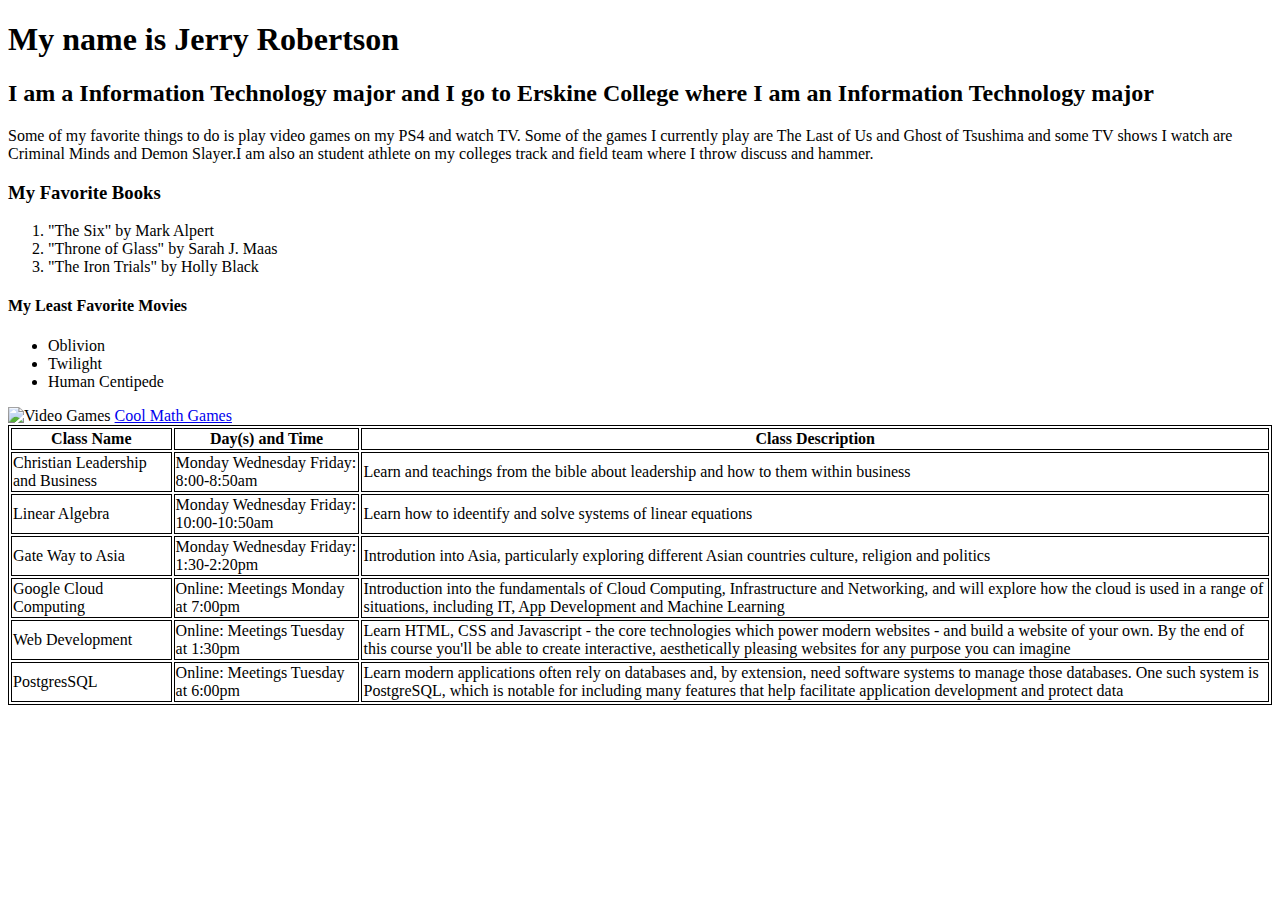
==== index.html @ e58e69f8 "Add files via upload" ====
<!DOCTYPE html>
<html>
    <style>
        table, th, td{
            border: 1px solid black
        }
    </style>
    <body>

        <h1> My name is Jerry Robertson</h1>
        <h2> I am a Information Technology major and I go to Erskine College where I am an Information Technology major</h2>

        <p> 
            Some of my favorite things to do is play video games on my PS4 and watch TV. Some of the 
            games I currently play are The Last of Us and Ghost of Tsushima and some TV shows I watch 
            are Criminal Minds and Demon Slayer.I am also an student athlete on my colleges track and 
            field team where I throw discuss and hammer.
        </p>

        <h3> My Favorite Books</h3>

        <ol> 
            <li>"The Six" by Mark Alpert</li>
            <li>"Throne of Glass" by Sarah J. Maas</li>
            <li>"The Iron Trials" by Holly Black</li>
        </ol>

        <h4> My Least Favorite Movies</h4>

        <ul> 
            <li>Oblivion</li>
            <li>Twilight</li>
            <li>Human Centipede</li>
        </ul>

        <img src="https://images.pexels.com/photos/442576/pexels-photo-442576.jpeg?auto=compress&cs=tinysrgb&w=1260&h=750&dpr=1" alt="Video Games" width="200" height="200" >
       
       
        <a href="https://www.coolmathgames.com"> Cool Math Games</a>

        <table>
            <tr>
                <th>Class Name</th>
                <th>Day(s) and Time</th>
                <th>Class Description</th>
            </tr>
            <tr>
                <td>Christian Leadership and Business</td>
                <td>Monday Wednesday Friday: 8:00-8:50am</td>
                <td>Learn and teachings from the bible about leadership and how to them within business</td>
            </tr>
            <tr>
                <td>Linear Algebra</td>
                <td>Monday Wednesday Friday: 10:00-10:50am</td>
                <td>Learn how to ideentify and solve systems of linear equations</td>
            </tr>
            <tr> 
                <td>Gate Way to Asia</td>
                <td>Monday Wednesday Friday: 1:30-2:20pm</td>
                <td>Introdution into Asia, particularly exploring different Asian countries culture, religion and politics</td>
            </tr>
            <tr>
                <td>Google Cloud Computing</td>
                <td>Online: Meetings Monday at 7:00pm</td>
                <td>Introduction into the fundamentals of Cloud Computing, Infrastructure and Networking, and will explore how the cloud is used in a range of situations, including IT, App Development and Machine Learning</td>
            </tr>
            <tr>
                <td>Web Development</td>
                <td>Online: Meetings Tuesday at 1:30pm</td>
                <td>Learn HTML, CSS and Javascript - the core technologies which power modern websites - and build a website of your own. By the end of this course you'll be able to create interactive, aesthetically pleasing websites for any purpose you can imagine</td>
            </tr>
            <tr>
                <td>PostgresSQL</td>
                <td>Online: Meetings Tuesday at 6:00pm</td>
                <td>Learn modern applications often rely on databases and, by extension, need software systems to manage those databases. One such system is PostgreSQL, which is notable for including many features that help facilitate application development and protect data</td>
            </tr>
        </table>

    </body>
</html>
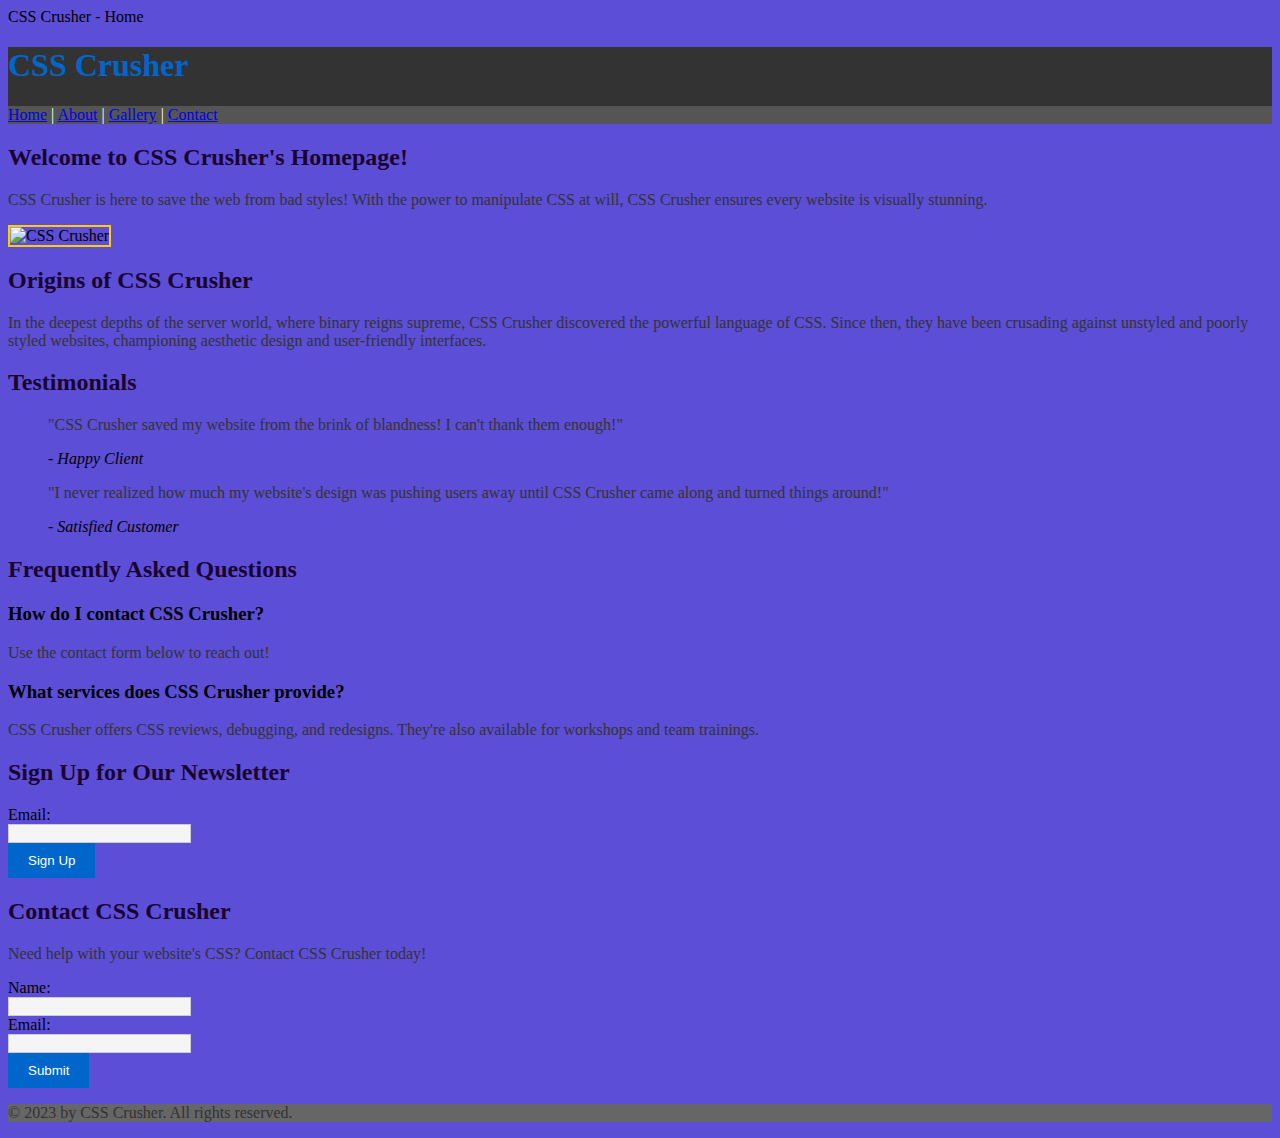
==== commit e4a1b9dd: "Add files via upload" ====
--- a/index.html
+++ b/index.html
@@ -1,80 +1,83 @@
 <!DOCTYPE html>
 <html>
-    <style>
-        table, th, td{
-            border: 1px solid black
-        }
-    </style>
-    <body>
+<head>
 
-        <h1> My name is Jerry Robertson</h1>
-        <h2> I am a Information Technology major and I go to Erskine College where I am an Information Technology major</h2>
+  <link rel="stylesheet" href="style.css"
+  
+  <title>CSS Crusher - Home</title>
+ 
+</head>
+<body class="body-class">
 
-        <p> 
-            Some of my favorite things to do is play video games on my PS4 and watch TV. Some of the 
-            games I currently play are The Last of Us and Ghost of Tsushima and some TV shows I watch 
-            are Criminal Minds and Demon Slayer.I am also an student athlete on my colleges track and 
-            field team where I throw discuss and hammer.
-        </p>
+  <header class="header-class">
+    <h1 class="title-class">CSS Crusher</h1>
+    <nav class="nav-class">
+      <a href="#" class="nav-link-class">Home</a> |
+      <a href="#" class="nav-link-class">About</a> |
+      <a href="#" class="nav-link-class">Gallery</a> |
+      <a href="#" class="nav-link-class">Contact</a>
+    </nav>
+  </header>
 
-        <h3> My Favorite Books</h3>
+  <section class="hero-section-class">
+    <h2 class="section-title-class">Welcome to CSS Crusher's Homepage!</h2>
+    <p class="text-class">CSS Crusher is here to save the web from bad styles! With the power to manipulate CSS at will, CSS Crusher ensures every website is visually stunning.</p>
+    <img src="https://media.istockphoto.com/id/1360219351/photo/female-superhero-in-suit-standing-on-rooftop-with-sparks-radiating-from-hands.jpg?s=1024x1024&w=is&k=20&c=zd_jNIPuRS_f5YhQb1Y8yCS39DUNI8YXLKuX61fwFPs=" alt="CSS Crusher" class="image-class">
+  </section>
 
-        <ol> 
-            <li>"The Six" by Mark Alpert</li>
-            <li>"Throne of Glass" by Sarah J. Maas</li>
-            <li>"The Iron Trials" by Holly Black</li>
-        </ol>
+  <section class="origin-section-class">
+    <h2 class="section-title-class">Origins of CSS Crusher</h2>
+    <p class="text-class">In the deepest depths of the server world, where binary reigns supreme, CSS Crusher discovered the powerful language of CSS. Since then, they have been crusading against unstyled and poorly styled websites, championing aesthetic design and user-friendly interfaces.</p>
+  </section>
 
-        <h4> My Least Favorite Movies</h4>
+  <section class="testimonial-section-class">
+    <h2 class="section-title-class">Testimonials</h2>
+    <blockquote class="blockquote-class">
+      <p class="text-class">"CSS Crusher saved my website from the brink of blandness! I can't thank them enough!"</p>
+      <cite class="cite-class">- Happy Client</cite>
+    </blockquote>
+    <blockquote class="blockquote-class">
+      <p class="text-class">"I never realized how much my website's design was pushing users away until CSS Crusher came along and turned things around!"</p>
+      <cite class="cite-class">- Satisfied Customer</cite>
+    </blockquote>
+  </section>
 
-        <ul> 
-            <li>Oblivion</li>
-            <li>Twilight</li>
-            <li>Human Centipede</li>
-        </ul>
+  <section class="faq-section-class">
+    <h2 class="section-title-class">Frequently Asked Questions</h2>
+    <div class="faq-class">
+      <h3 class="faq-question-class">How do I contact CSS Crusher?</h3>
+      <p class="text-class">Use the contact form below to reach out!</p>
+    </div>
+    <div class="faq-class">
+      <h3 class="faq-question-class">What services does CSS Crusher provide?</h3>
+      <p class="text-class">CSS Crusher offers CSS reviews, debugging, and redesigns. They're also available for workshops and team trainings.</p>
+    </div>
+  </section>
 
-        <img src="https://images.pexels.com/photos/442576/pexels-photo-442576.jpeg?auto=compress&cs=tinysrgb&w=1260&h=750&dpr=1" alt="Video Games" width="200" height="200" >
-       
-       
-        <a href="https://www.coolmathgames.com"> Cool Math Games</a>
+  <section class="newsletter-section-class">
+    <h2 class="section-title-class">Sign Up for Our Newsletter</h2>
+    <form class="form-class">
+      <label for="newsletter-email" class="label-class">Email:</label><br>
+      <input type="email" id="newsletter-email" name="newsletter-email" class="input-class"><br>
+      <input type="submit" value="Sign Up" class="button-class">
+    </form>
+  </section>
 
-        <table>
-            <tr>
-                <th>Class Name</th>
-                <th>Day(s) and Time</th>
-                <th>Class Description</th>
-            </tr>
-            <tr>
-                <td>Christian Leadership and Business</td>
-                <td>Monday Wednesday Friday: 8:00-8:50am</td>
-                <td>Learn and teachings from the bible about leadership and how to them within business</td>
-            </tr>
-            <tr>
-                <td>Linear Algebra</td>
-                <td>Monday Wednesday Friday: 10:00-10:50am</td>
-                <td>Learn how to ideentify and solve systems of linear equations</td>
-            </tr>
-            <tr> 
-                <td>Gate Way to Asia</td>
-                <td>Monday Wednesday Friday: 1:30-2:20pm</td>
-                <td>Introdution into Asia, particularly exploring different Asian countries culture, religion and politics</td>
-            </tr>
-            <tr>
-                <td>Google Cloud Computing</td>
-                <td>Online: Meetings Monday at 7:00pm</td>
-                <td>Introduction into the fundamentals of Cloud Computing, Infrastructure and Networking, and will explore how the cloud is used in a range of situations, including IT, App Development and Machine Learning</td>
-            </tr>
-            <tr>
-                <td>Web Development</td>
-                <td>Online: Meetings Tuesday at 1:30pm</td>
-                <td>Learn HTML, CSS and Javascript - the core technologies which power modern websites - and build a website of your own. By the end of this course you'll be able to create interactive, aesthetically pleasing websites for any purpose you can imagine</td>
-            </tr>
-            <tr>
-                <td>PostgresSQL</td>
-                <td>Online: Meetings Tuesday at 6:00pm</td>
-                <td>Learn modern applications often rely on databases and, by extension, need software systems to manage those databases. One such system is PostgreSQL, which is notable for including many features that help facilitate application development and protect data</td>
-            </tr>
-        </table>
+  <section class="contact-section-class">
+    <h2 class="section-title-class">Contact CSS Crusher</h2>
+    <p class="text-class">Need help with your website's CSS? Contact CSS Crusher today!</p>
+    <form class="form-class">
+      <label for="name" class="label-class">Name:</label><br>
+      <input type="text" id="name" name="name" class="input-class"><br>
+      <label for="email" class="label-class">Email:</label><br>
+      <input type="email" id="email" name="email" class="input-class"><br>
+      <input type="submit" value="Submit" class="button-class">
+    </form>
+  </section>
 
-    </body>
-</html>+  <footer class="footer-class">
+    <p class="text-class">© 2023 by CSS Crusher. All rights reserved.</p>
+  </footer>
+
+</body>
+</html>
--- a/style.css
+++ b/style.css
@@ -0,0 +1,59 @@
+
+.body-class {
+    background-color: #5c4ed6;
+}
+
+.header-class {
+    background-color: #333;
+    color: #fff;
+}
+
+.nav-class {
+    background-color: #555;
+    color: #fff;
+}
+
+.nav-class a.active {
+    font-weight: bold;
+}
+
+.title-class {
+    color: #0066cc;
+}
+
+.section-title-class {
+    color: #190430;
+}
+
+.text-class {
+    color: #333;
+}
+
+.image-class {
+    border: 2px solid #ffcc00;
+}
+
+.form-class input[type="text"],
+.form-class input[type="email"],
+.form-class input[type="password"] {
+    background-color: #f5f5f5;
+    border: 1px solid #ccc;
+    color: #333;
+}
+
+.button-class {
+    background-color: #0066cc;
+    color: #fff;
+    border: none;
+    padding: 10px 20px;
+    cursor: pointer;
+}
+
+.button-class:hover {
+    background-color: #0055aa;
+}
+
+.footer-class {
+    background-color: #666;
+    color: #fff;
+}
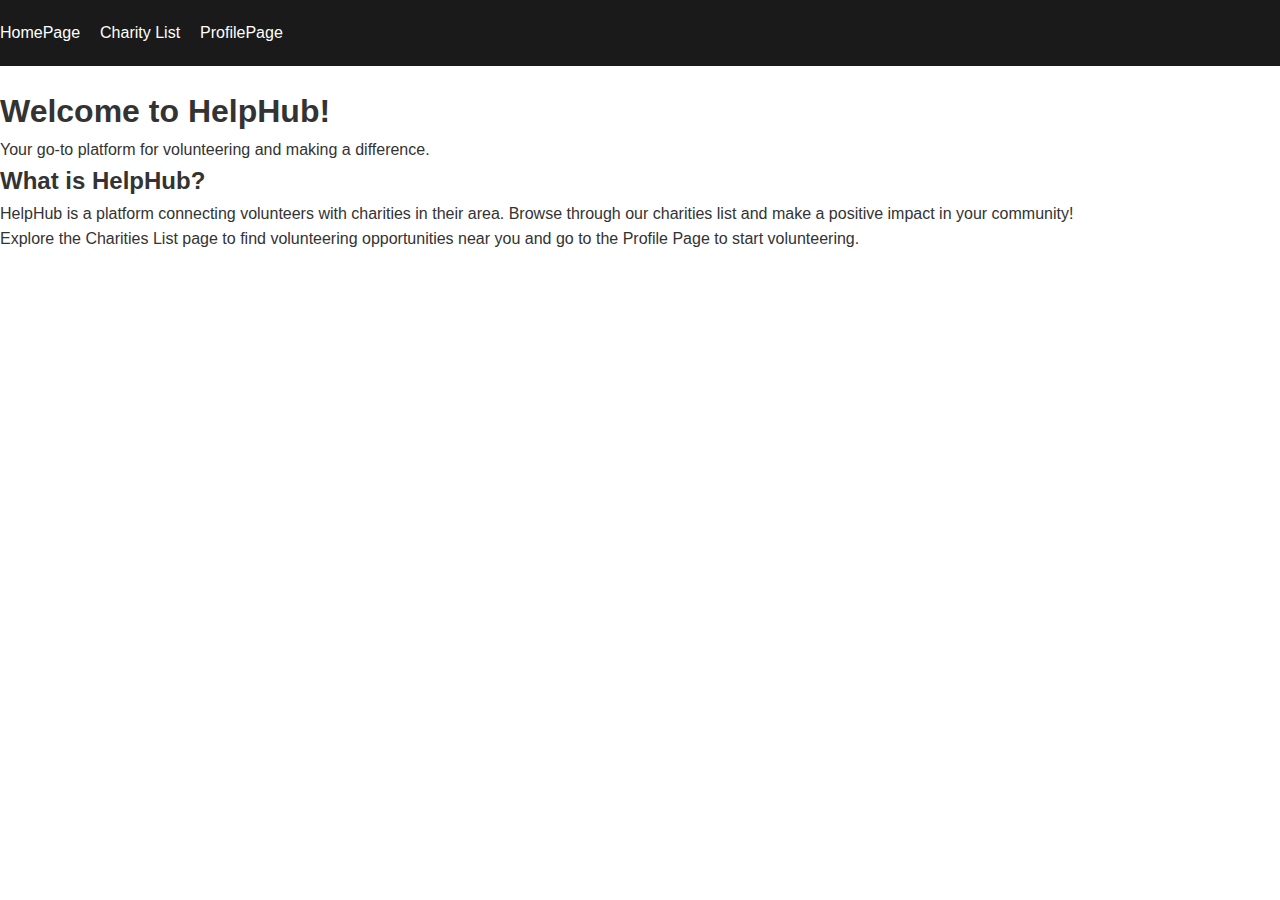
==== commit 723b7889: "Add files via upload" ====
--- a/index.html
+++ b/index.html
@@ -1,83 +1,37 @@
 <!DOCTYPE html>
 <html>
+
 <head>
+    <link rel="stylesheet" href="style.css">
+</head>
 
-  <link rel="stylesheet" href="style.css"
-  
-  <title>CSS Crusher - Home</title>
- 
-</head>
-<body class="body-class">
+<body>
 
-  <header class="header-class">
-    <h1 class="title-class">CSS Crusher</h1>
-    <nav class="nav-class">
-      <a href="#" class="nav-link-class">Home</a> |
-      <a href="#" class="nav-link-class">About</a> |
-      <a href="#" class="nav-link-class">Gallery</a> |
-      <a href="#" class="nav-link-class">Contact</a>
-    </nav>
-  </header>
+    <header>  
+        <nav>  
+            <ul>  
+            <li>  
+            <a href="index.html"> HomePage </a>  
+            </li>  
+            <li>  
+            <a href="../Final_CharityPage.html"> Charity List </a>  
+            </li>  
+            <li>  
+            <a href="../Final_ProfilePage.html"> ProfilePage </a> 
+            </li>
+            </ul>  
+        </nav>  
+ </header> 
 
-  <section class="hero-section-class">
-    <h2 class="section-title-class">Welcome to CSS Crusher's Homepage!</h2>
-    <p class="text-class">CSS Crusher is here to save the web from bad styles! With the power to manipulate CSS at will, CSS Crusher ensures every website is visually stunning.</p>
-    <img src="https://media.istockphoto.com/id/1360219351/photo/female-superhero-in-suit-standing-on-rooftop-with-sparks-radiating-from-hands.jpg?s=1024x1024&w=is&k=20&c=zd_jNIPuRS_f5YhQb1Y8yCS39DUNI8YXLKuX61fwFPs=" alt="CSS Crusher" class="image-class">
-  </section>
-
-  <section class="origin-section-class">
-    <h2 class="section-title-class">Origins of CSS Crusher</h2>
-    <p class="text-class">In the deepest depths of the server world, where binary reigns supreme, CSS Crusher discovered the powerful language of CSS. Since then, they have been crusading against unstyled and poorly styled websites, championing aesthetic design and user-friendly interfaces.</p>
-  </section>
-
-  <section class="testimonial-section-class">
-    <h2 class="section-title-class">Testimonials</h2>
-    <blockquote class="blockquote-class">
-      <p class="text-class">"CSS Crusher saved my website from the brink of blandness! I can't thank them enough!"</p>
-      <cite class="cite-class">- Happy Client</cite>
-    </blockquote>
-    <blockquote class="blockquote-class">
-      <p class="text-class">"I never realized how much my website's design was pushing users away until CSS Crusher came along and turned things around!"</p>
-      <cite class="cite-class">- Satisfied Customer</cite>
-    </blockquote>
-  </section>
-
-  <section class="faq-section-class">
-    <h2 class="section-title-class">Frequently Asked Questions</h2>
-    <div class="faq-class">
-      <h3 class="faq-question-class">How do I contact CSS Crusher?</h3>
-      <p class="text-class">Use the contact form below to reach out!</p>
-    </div>
-    <div class="faq-class">
-      <h3 class="faq-question-class">What services does CSS Crusher provide?</h3>
-      <p class="text-class">CSS Crusher offers CSS reviews, debugging, and redesigns. They're also available for workshops and team trainings.</p>
-    </div>
-  </section>
-
-  <section class="newsletter-section-class">
-    <h2 class="section-title-class">Sign Up for Our Newsletter</h2>
-    <form class="form-class">
-      <label for="newsletter-email" class="label-class">Email:</label><br>
-      <input type="email" id="newsletter-email" name="newsletter-email" class="input-class"><br>
-      <input type="submit" value="Sign Up" class="button-class">
-    </form>
-  </section>
-
-  <section class="contact-section-class">
-    <h2 class="section-title-class">Contact CSS Crusher</h2>
-    <p class="text-class">Need help with your website's CSS? Contact CSS Crusher today!</p>
-    <form class="form-class">
-      <label for="name" class="label-class">Name:</label><br>
-      <input type="text" id="name" name="name" class="input-class"><br>
-      <label for="email" class="label-class">Email:</label><br>
-      <input type="email" id="email" name="email" class="input-class"><br>
-      <input type="submit" value="Submit" class="button-class">
-    </form>
-  </section>
-
-  <footer class="footer-class">
-    <p class="text-class">© 2023 by CSS Crusher. All rights reserved.</p>
-  </footer>
+    <section>
+        <h1>Welcome to HelpHub!</h1>
+        <p>Your go-to platform for volunteering and making a difference.</p>
+        <h2>What is HelpHub?</h2>
+        <p>HelpHub is a platform connecting volunteers with charities in their area. Browse through our charities list
+            and make a positive impact in your community!</p>
+        <p>Explore the Charities List page to find volunteering opportunities near you and go to the Profile Page to start volunteering.</p>
+    </section>
 
 </body>
-</html>
+
+</html>--- a/style.css
+++ b/style.css
@@ -1,59 +1,90 @@
-
-.body-class {
-    background-color: #5c4ed6;
+body,
+h1,
+h2,
+h3,
+p,
+ul,
+li {
+    margin: 0;
+    padding: 0;
 }
 
-.header-class {
-    background-color: #333;
-    color: #fff;
-}
-
-.nav-class {
-    background-color: #555;
-    color: #fff;
-}
-
-.nav-class a.active {
-    font-weight: bold;
-}
-
-.title-class {
-    color: #0066cc;
-}
-
-.section-title-class {
-    color: #190430;
-}
-
-.text-class {
+body {
+    font-family: 'Arial', sans-serif;
+    font-size: 16px;
+    line-height: 1.6;
     color: #333;
 }
 
-.image-class {
-    border: 2px solid #ffcc00;
+.container {
+    width: 80%;
+    margin: 0 auto;
 }
 
-.form-class input[type="text"],
-.form-class input[type="email"],
-.form-class input[type="password"] {
-    background-color: #f5f5f5;
-    border: 1px solid #ccc;
-    color: #333;
+header {
+    background-color: #1a1a1a;
+    color: #fff;
+    padding: 20px 0;
 }
 
-.button-class {
-    background-color: #0066cc;
-    color: #fff;
-    border: none;
-    padding: 10px 20px;
-    cursor: pointer;
+nav ul {
+    list-style: none;
+    display: flex;
 }
 
-.button-class:hover {
-    background-color: #0055aa;
+nav ul li {
+    margin-right: 20px;
 }
 
-.footer-class {
-    background-color: #666;
+nav a {
     color: #fff;
+    text-decoration: none;
 }
+
+nav a:hover {
+    text-decoration: underline;
+}
+
+section {
+    padding: 20px 0;
+}
+
+footer {
+    background-color: #1a1a1a;
+    color: #fff;
+    padding: 20px 0;
+}
+
+/* Responsive design */
+@media screen and (max-width: 768px) {
+    .container {
+        width: 100%;
+        padding: 0 20px;
+    }
+
+    header {
+        text-align: center;
+    }
+
+    nav ul {
+        flex-direction: column;
+        text-align: center;
+    }
+
+    nav ul li {
+        margin: 0;
+        margin-bottom: 10px;
+    }
+}
+
+/* Accessibility styles */
+.sr-only {
+    position: absolute;
+    width: 1px;
+    height: 1px;
+    padding: 0;
+    margin: -1px;
+    overflow: hidden;
+    clip: rect(0, 0, 0, 0);
+    border: 0;
+}